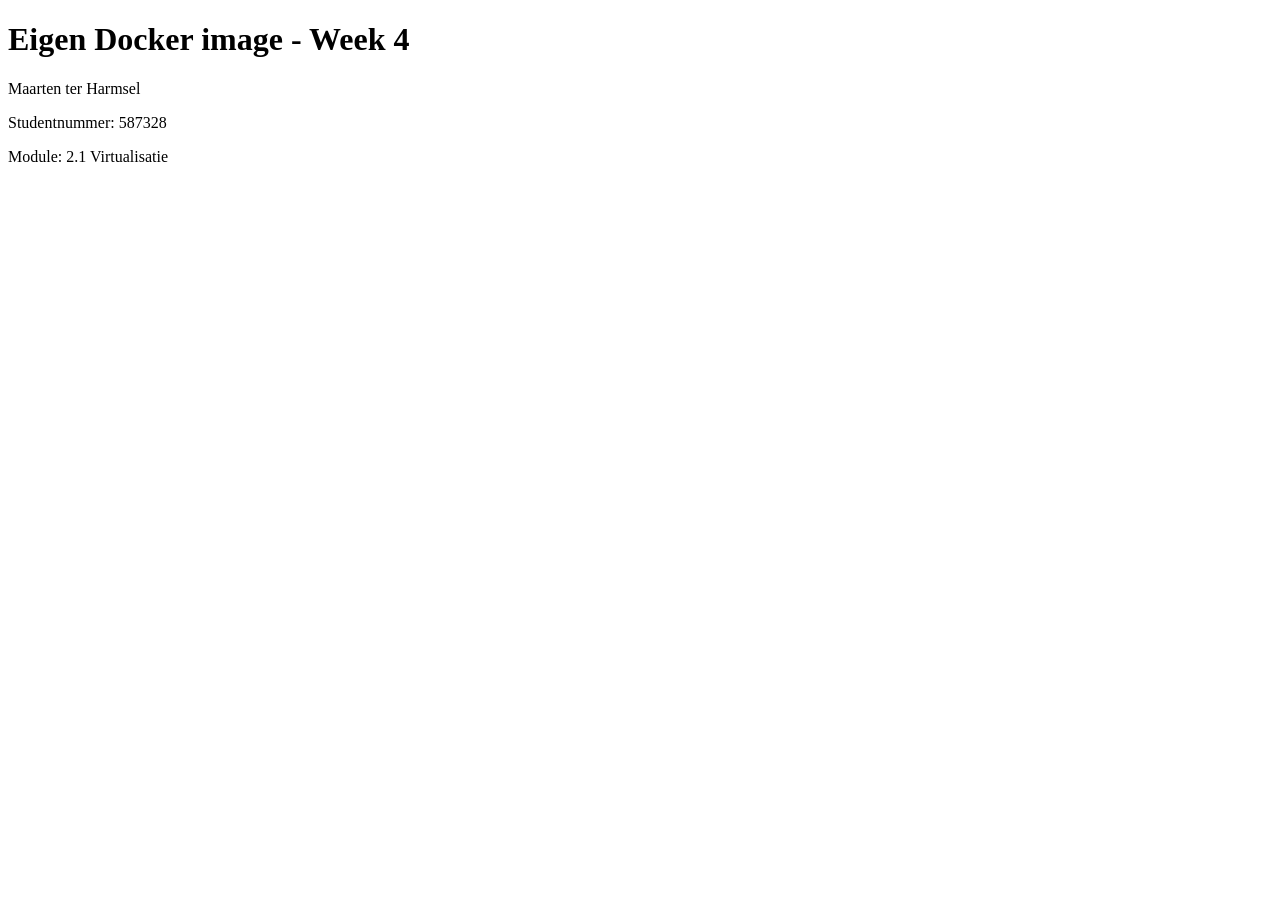
==== Dockerfiles/apache-587328/index.html @ 2c6eea29 "Initial commit" ====
<!DOCTYPE html>
<html lang="nl">
<head>
    <meta charset="UTF-8">
    <title>Week 4 - Eigen Docker image</title>
</head>
<body>
    <h1>Eigen Docker image - Week 4</h1>
    <p>Maarten ter Harmsel</p>
    <p>Studentnummer: 587328</p>
    <p>Module: 2.1 Virtualisatie</p>
</body>
</html>
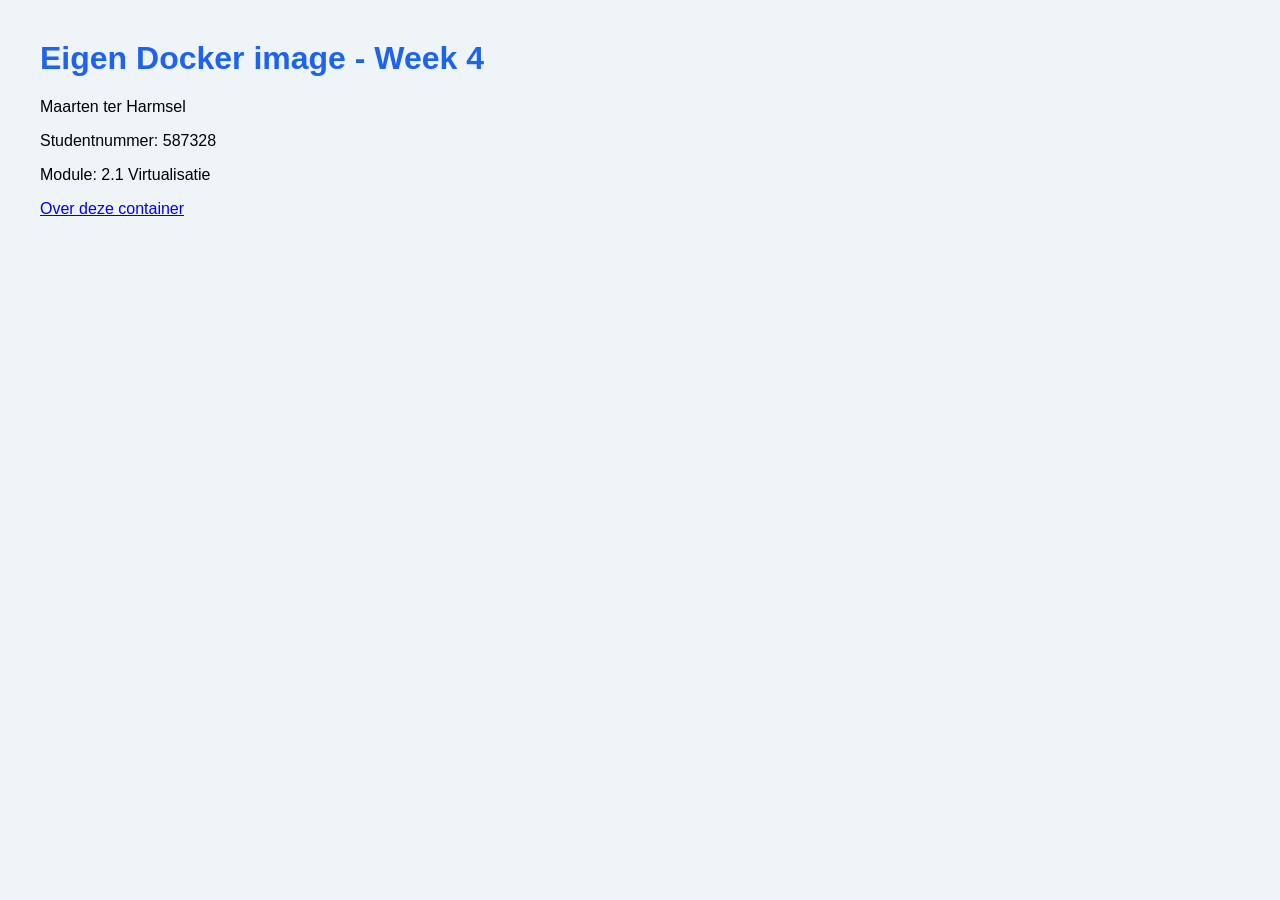
==== commit d1655ed0: "Dockerfile: 5 instructies die een laag toevoegen (RUN, COPY, ADD), extra pagina en stylesheet" ====
--- a/Dockerfiles/apache-587328/index.html
+++ b/Dockerfiles/apache-587328/index.html
@@ -3,11 +3,13 @@
 <head>
     <meta charset="UTF-8">
     <title>Week 4 - Eigen Docker image</title>
+    <link rel="stylesheet" href="style.css">
 </head>
 <body>
     <h1>Eigen Docker image - Week 4</h1>
     <p>Maarten ter Harmsel</p>
     <p>Studentnummer: 587328</p>
     <p>Module: 2.1 Virtualisatie</p>
+    <p><a href="over.html">Over deze container</a></p>
 </body>
 </html>
--- a/Dockerfiles/apache-587328/style.css
+++ b/Dockerfiles/apache-587328/style.css
@@ -0,0 +1,9 @@
+body {
+    font-family: Arial, sans-serif;
+    background-color: #eef4f7;
+    margin: 40px;
+}
+
+h1 {
+    color: #1d63ed;
+}
